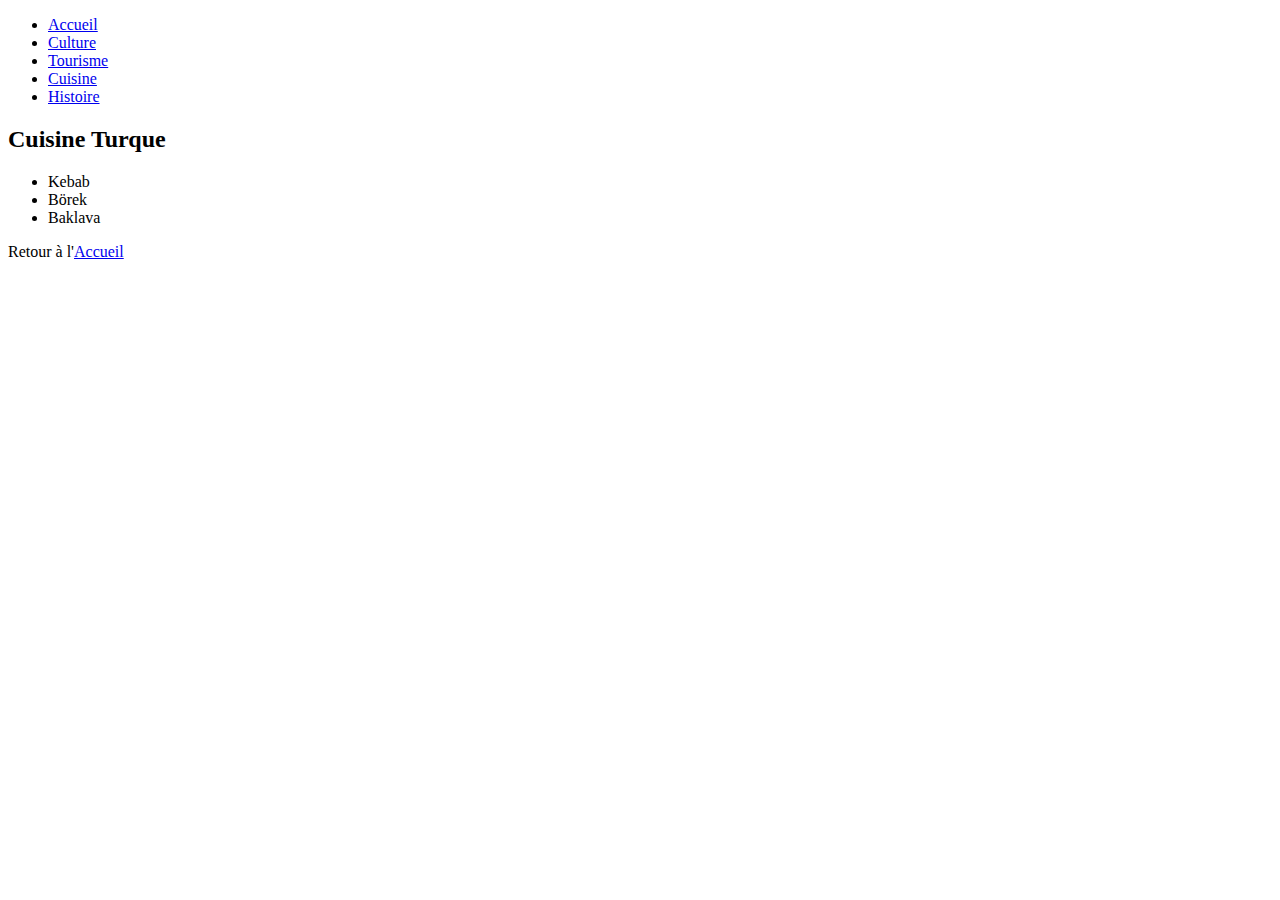
==== cuisine.html @ 4817990b "Create cuisine.html" ====
<!DOCTYPE html>
<html lang="fr">
    <head>
        <meta charset="UTF-8">
        <meta name="viewport" content="width=device-width, initial-scale=1.0">
        <title>Cuisine - Turquie</title> <link rel="stylesheet" href="styles.css">
    </head>
    <body>
        <header>
            <nav>
                <ul>
                    <li><a href="index.html">Accueil</a></li>
                    <li><a href="culture.html">Culture</a></li>
                    <li><a href="tourisme.html">Tourisme</a></li>
                    <li><a href="cuisine.html">Cuisine</a></li>
                    <li><a href="histoire.html">Histoire</a></li>
                </ul>
            </nav>
        </header>
        <main>
            <h2>Cuisine Turque</h2>
            <ul>
                <li>Kebab</li>
                <li>Börek</li>
                <li>Baklava</li>
            </ul>
        </main>
        <footer>
            <p>Retour à l'<a href="index.html">Accueil</a></p>
        </footer>
    </body>
</html>
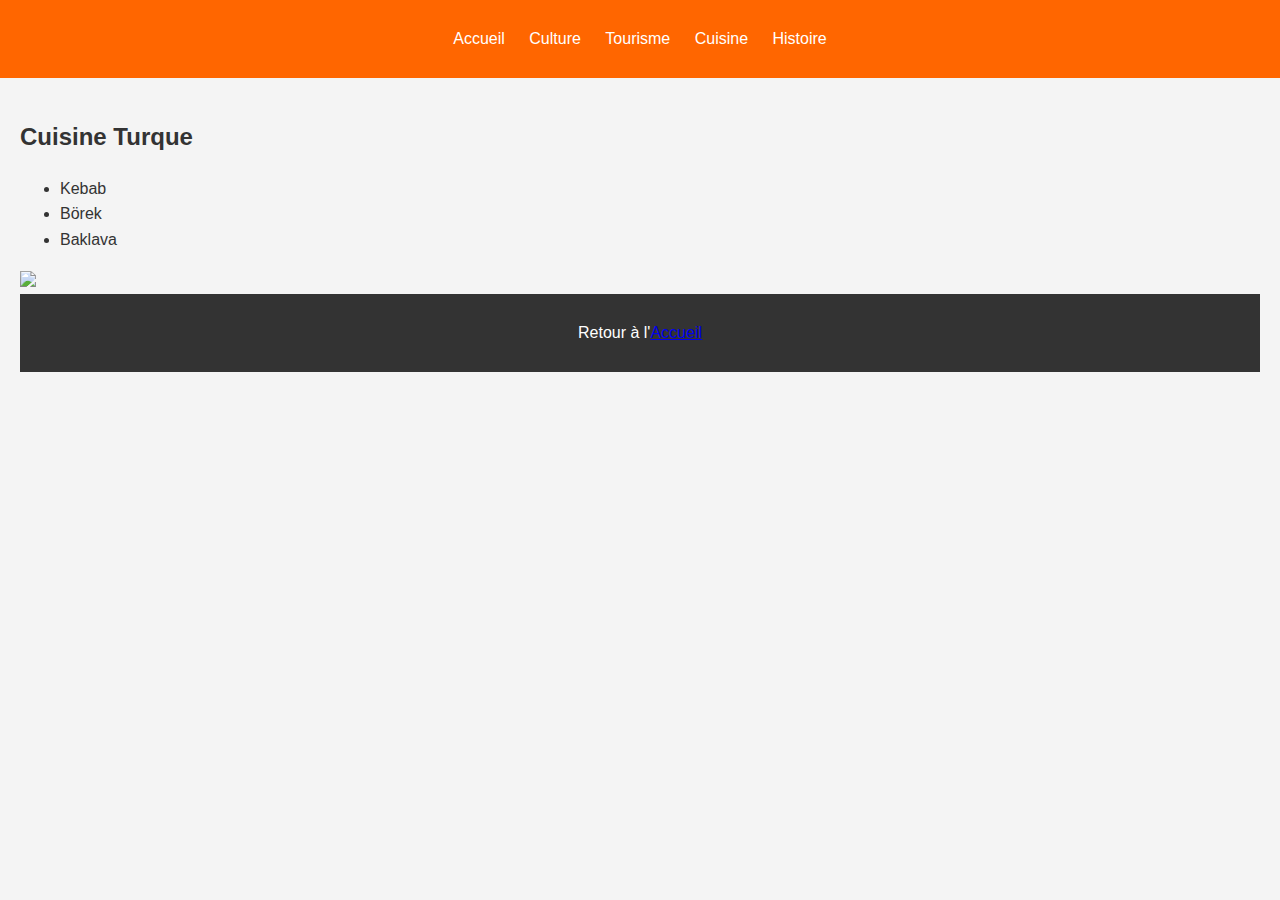
==== commit ae77c585: "Update cuisine.html" ====
--- a/cuisine.html
+++ b/cuisine.html
@@ -3,7 +3,8 @@
     <head>
         <meta charset="UTF-8">
         <meta name="viewport" content="width=device-width, initial-scale=1.0">
-        <title>Cuisine - Turquie</title> <link rel="stylesheet" href="styles.css">
+        <title>Cuisine - Turquie</title> 
+        <link href="style.css" rel="stylesheet" type="text/css"/>
     </head>
     <body>
         <header>
@@ -24,6 +25,7 @@
                 <li>Börek</li>
                 <li>Baklava</li>
             </ul>
+            <img src="https://static.actu.fr/uploads/2022/02/2433acc0750262833acc07502eb33av-960x640.jpg"
         </main>
         <footer>
             <p>Retour à l'<a href="index.html">Accueil</a></p>
--- a/style.css
+++ b/style.css
@@ -0,0 +1,42 @@
+body {
+    font-family: Arial, sans-serif;
+    line-height: 1.6;
+    margin: 0;
+    padding: 0;
+    background-color: #f4f4f4;
+    color: #333;
+} 
+header {
+    background: #ff6600;
+    color: #fff;
+    padding: 10px 0;
+    text-align: center;
+} 
+header h1 {
+    margin: 0;
+}
+nav ul {
+    list-style: none;
+    padding: 0;
+} 
+nav ul li {
+    display: inline;
+    margin: 0 10px;
+} 
+nav ul li a {
+    color: #fff;
+    text-decoration: none;
+} 
+main {
+    padding: 20px;
+} 
+main img, video {
+    max-width: 100%;
+    height: auto;
+}
+footer {
+    text-align: center;
+    padding: 10px 0;
+    background: #333;
+    color: #fff;
+}
